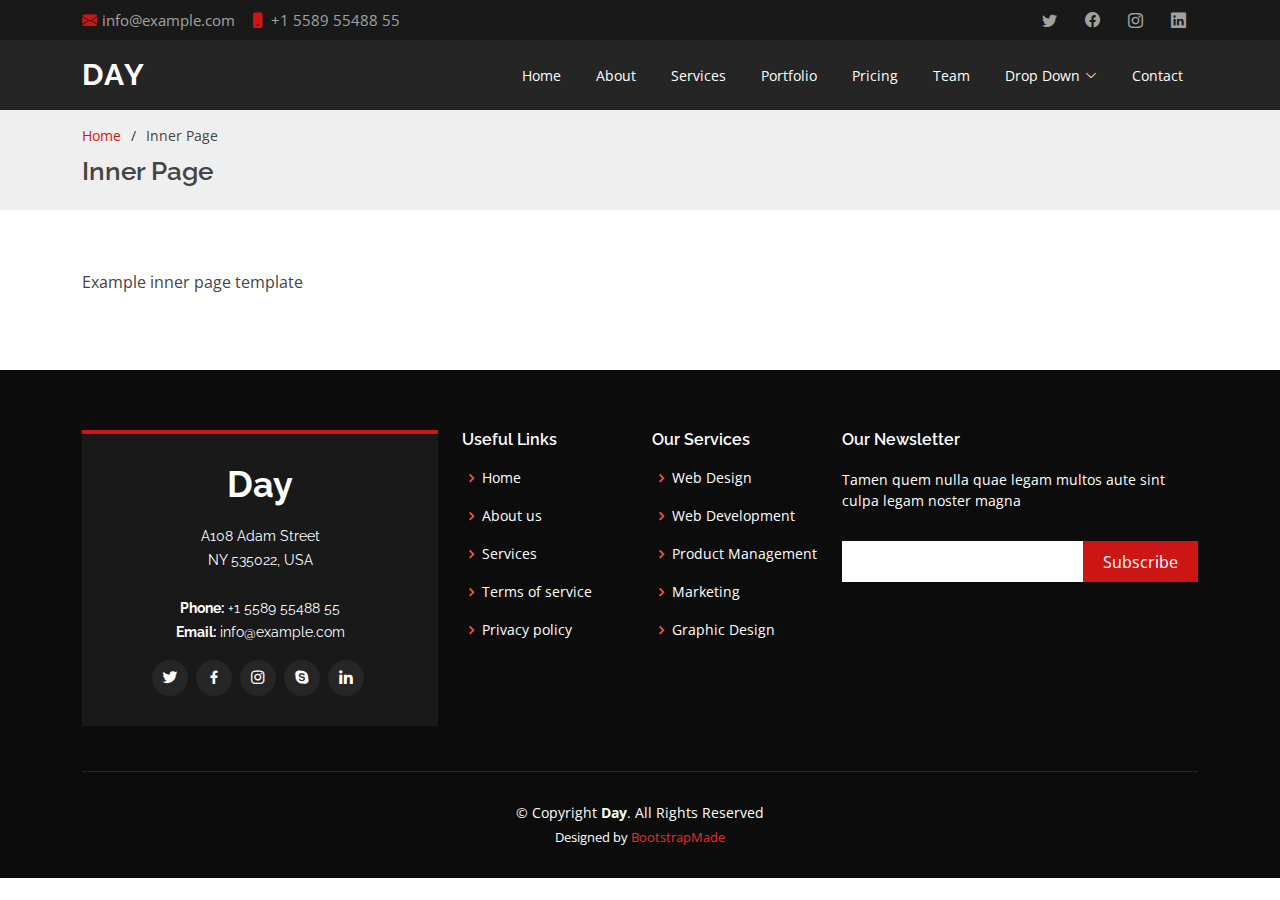
==== inner-page.html @ 60b9bbff "update 1.0" ====
<!DOCTYPE html>
<html lang="en">

<head>
  <meta charset="utf-8">
  <meta content="width=device-width, initial-scale=1.0" name="viewport">

  <title>Inner Page - Day Bootstrap Template</title>
  <meta content="" name="description">
  <meta content="" name="keywords">

  <!-- Favicons -->
  <link href="assets/img/favicon.png" rel="icon">
  <link href="assets/img/apple-touch-icon.png" rel="apple-touch-icon">

  <!-- Google Fonts -->
  <link href="https://fonts.googleapis.com/css?family=Open+Sans:300,300i,400,400i,600,600i,700,700i|Raleway:300,300i,400,400i,500,500i,600,600i,700,700i|Poppins:300,300i,400,400i,500,500i,600,600i,700,700i" rel="stylesheet">

  <!-- Vendor CSS Files -->
  <link href="assets/vendor/aos/aos.css" rel="stylesheet">
  <link href="assets/vendor/bootstrap/css/bootstrap.min.css" rel="stylesheet">
  <link href="assets/vendor/bootstrap-icons/bootstrap-icons.css" rel="stylesheet">
  <link href="assets/vendor/boxicons/css/boxicons.min.css" rel="stylesheet">
  <link href="assets/vendor/glightbox/css/glightbox.min.css" rel="stylesheet">
  <link href="assets/vendor/swiper/swiper-bundle.min.css" rel="stylesheet">

  <!-- Template Main CSS File -->
  <link href="assets/css/style.css" rel="stylesheet">

  <!-- =======================================================
  * Template Name: Day - v4.5.0
  * Template URL: https://bootstrapmade.com/day-multipurpose-html-template-for-free/
  * Author: BootstrapMade.com
  * License: https://bootstrapmade.com/license/
  ======================================================== -->
</head>

<body>

  <!-- ======= Top Bar ======= -->
  <section id="topbar" class="d-flex align-items-center">
    <div class="container d-flex justify-content-center justify-content-md-between">
      <div class="contact-info d-flex align-items-center">
        <i class="bi bi-envelope-fill"></i><a href="mailto:contact@example.com">info@example.com</a>
        <i class="bi bi-phone-fill phone-icon"></i> +1 5589 55488 55
      </div>
      <div class="social-links d-none d-md-block">
        <a href="#" class="twitter"><i class="bi bi-twitter"></i></a>
        <a href="#" class="facebook"><i class="bi bi-facebook"></i></a>
        <a href="#" class="instagram"><i class="bi bi-instagram"></i></a>
        <a href="#" class="linkedin"><i class="bi bi-linkedin"></i></i></a>
      </div>
    </div>
  </section>

  <!-- ======= Header ======= -->
  <header id="header" class="d-flex align-items-center">
    <div class="container d-flex align-items-center justify-content-between">

      <h1 class="logo"><a href="index.html">Day</a></h1>
      <!-- Uncomment below if you prefer to use an image logo -->
      <!-- <a href="index.html" class="logo"><img src="assets/img/logo.png" alt="" class="img-fluid"></a>-->

      <nav id="navbar" class="navbar">
        <ul>
          <li><a class="nav-link scrollto " href="#hero">Home</a></li>
          <li><a class="nav-link scrollto" href="#about">About</a></li>
          <li><a class="nav-link scrollto" href="#services">Services</a></li>
          <li><a class="nav-link scrollto " href="#portfolio">Portfolio</a></li>
          <li><a class="nav-link scrollto" href="#pricing">Pricing</a></li>
          <li><a class="nav-link scrollto" href="#team">Team</a></li>
          <li class="dropdown"><a href="#"><span>Drop Down</span> <i class="bi bi-chevron-down"></i></a>
            <ul>
              <li><a href="#">Drop Down 1</a></li>
              <li class="dropdown"><a href="#"><span>Deep Drop Down</span> <i class="bi bi-chevron-right"></i></a>
                <ul>
                  <li><a href="#">Deep Drop Down 1</a></li>
                  <li><a href="#">Deep Drop Down 2</a></li>
                  <li><a href="#">Deep Drop Down 3</a></li>
                  <li><a href="#">Deep Drop Down 4</a></li>
                  <li><a href="#">Deep Drop Down 5</a></li>
                </ul>
              </li>
              <li><a href="#">Drop Down 2</a></li>
              <li><a href="#">Drop Down 3</a></li>
              <li><a href="#">Drop Down 4</a></li>
            </ul>
          </li>
          <li><a class="nav-link scrollto" href="#contact">Contact</a></li>
        </ul>
        <i class="bi bi-list mobile-nav-toggle"></i>
      </nav><!-- .navbar -->

    </div>
  </header><!-- End Header -->

  <main id="main">

    <!-- ======= Breadcrumbs ======= -->
    <section id="breadcrumbs" class="breadcrumbs">
      <div class="container">

        <ol>
          <li><a href="index.html">Home</a></li>
          <li>Inner Page</li>
        </ol>
        <h2>Inner Page</h2>

      </div>
    </section><!-- End Breadcrumbs -->

    <section class="inner-page">
      <div class="container">
        <p>
          Example inner page template
        </p>
      </div>
    </section>

  </main><!-- End #main -->

  <!-- ======= Footer ======= -->
  <footer id="footer">
    <div class="footer-top">
      <div class="container">
        <div class="row">

          <div class="col-lg-4 col-md-6">
            <div class="footer-info">
              <h3>Day</h3>
              <p>
                A108 Adam Street <br>
                NY 535022, USA<br><br>
                <strong>Phone:</strong> +1 5589 55488 55<br>
                <strong>Email:</strong> info@example.com<br>
              </p>
              <div class="social-links mt-3">
                <a href="#" class="twitter"><i class="bx bxl-twitter"></i></a>
                <a href="#" class="facebook"><i class="bx bxl-facebook"></i></a>
                <a href="#" class="instagram"><i class="bx bxl-instagram"></i></a>
                <a href="#" class="google-plus"><i class="bx bxl-skype"></i></a>
                <a href="#" class="linkedin"><i class="bx bxl-linkedin"></i></a>
              </div>
            </div>
          </div>

          <div class="col-lg-2 col-md-6 footer-links">
            <h4>Useful Links</h4>
            <ul>
              <li><i class="bx bx-chevron-right"></i> <a href="#">Home</a></li>
              <li><i class="bx bx-chevron-right"></i> <a href="#">About us</a></li>
              <li><i class="bx bx-chevron-right"></i> <a href="#">Services</a></li>
              <li><i class="bx bx-chevron-right"></i> <a href="#">Terms of service</a></li>
              <li><i class="bx bx-chevron-right"></i> <a href="#">Privacy policy</a></li>
            </ul>
          </div>

          <div class="col-lg-2 col-md-6 footer-links">
            <h4>Our Services</h4>
            <ul>
              <li><i class="bx bx-chevron-right"></i> <a href="#">Web Design</a></li>
              <li><i class="bx bx-chevron-right"></i> <a href="#">Web Development</a></li>
              <li><i class="bx bx-chevron-right"></i> <a href="#">Product Management</a></li>
              <li><i class="bx bx-chevron-right"></i> <a href="#">Marketing</a></li>
              <li><i class="bx bx-chevron-right"></i> <a href="#">Graphic Design</a></li>
            </ul>
          </div>

          <div class="col-lg-4 col-md-6 footer-newsletter">
            <h4>Our Newsletter</h4>
            <p>Tamen quem nulla quae legam multos aute sint culpa legam noster magna</p>
            <form action="" method="post">
              <input type="email" name="email"><input type="submit" value="Subscribe">
            </form>

          </div>

        </div>
      </div>
    </div>

    <div class="container">
      <div class="copyright">
        &copy; Copyright <strong><span>Day</span></strong>. All Rights Reserved
      </div>
      <div class="credits">
        <!-- All the links in the footer should remain intact. -->
        <!-- You can delete the links only if you purchased the pro version. -->
        <!-- Licensing information: https://bootstrapmade.com/license/ -->
        <!-- Purchase the pro version with working PHP/AJAX contact form: https://bootstrapmade.com/day-multipurpose-html-template-for-free/ -->
        Designed by <a href="https://bootstrapmade.com/">BootstrapMade</a>
      </div>
    </div>
  </footer><!-- End Footer -->

  <a href="#" class="back-to-top d-flex align-items-center justify-content-center"><i class="bi bi-arrow-up-short"></i></a>
  <div id="preloader"></div>

  <!-- Vendor JS Files -->
  <script src="assets/vendor/aos/aos.js"></script>
  <script src="assets/vendor/bootstrap/js/bootstrap.bundle.min.js"></script>
  <script src="assets/vendor/glightbox/js/glightbox.min.js"></script>
  <script src="assets/vendor/isotope-layout/isotope.pkgd.min.js"></script>
  <script src="assets/vendor/php-email-form/validate.js"></script>
  <script src="assets/vendor/swiper/swiper-bundle.min.js"></script>

  <!-- Template Main JS File -->
  <script src="assets/js/main.js"></script>

</body>

</html>
---- assets/css/style.css ----
/**
* Template Name: Day - v4.5.0
* Template URL: https://bootstrapmade.com/day-multipurpose-html-template-for-free/
* Author: BootstrapMade.com
* License: https://bootstrapmade.com/license/
*/

/*--------------------------------------------------------------
# General
--------------------------------------------------------------*/
body {
  font-family: "Open Sans", sans-serif;
  color: #444444;
}

a {
  color: #cc1616;
  text-decoration: none;
}

a:hover {
  color: #e82d2d;
  text-decoration: none;
}

h1, h2, h3, h4, h5, h6 {
  font-family: "Raleway", sans-serif;
}

/*--------------------------------------------------------------
# Back to top button
--------------------------------------------------------------*/
.back-to-top {
  position: fixed;
  visibility: hidden;
  opacity: 0;
  right: 15px;
  bottom: 15px;
  z-index: 996;
  background: #cc1616;
  width: 40px;
  height: 40px;
  transition: all 0.4s;
}
.back-to-top i {
  font-size: 28px;
  color: #fff;
  line-height: 0;
}
.back-to-top:hover {
  background: #e72323;
  color: #fff;
}
.back-to-top.active {
  visibility: visible;
  opacity: 1;
}

/*--------------------------------------------------------------
# Preloader
--------------------------------------------------------------*/
#preloader {
  position: fixed;
  top: 0;
  left: 0;
  right: 0;
  bottom: 0;
  z-index: 9999;
  overflow: hidden;
  background: #fff;
}

#preloader:before {
  content: "";
  position: fixed;
  top: calc(50% - 30px);
  left: calc(50% - 30px);
  border: 6px solid #cc1616;
  border-top-color: #efefef;
  border-radius: 50%;
  width: 60px;
  height: 60px;
  -webkit-animation: animate-preloader 1s linear infinite;
  animation: animate-preloader 1s linear infinite;
}

@-webkit-keyframes animate-preloader {
  0% {
    transform: rotate(0deg);
  }
  100% {
    transform: rotate(360deg);
  }
}

@keyframes animate-preloader {
  0% {
    transform: rotate(0deg);
  }
  100% {
    transform: rotate(360deg);
  }
}
/*--------------------------------------------------------------
# Disable aos animation delay on mobile devices
--------------------------------------------------------------*/
@media screen and (max-width: 768px) {
  [data-aos-delay] {
    transition-delay: 0 !important;
  }
}
/*--------------------------------------------------------------
# Top Bar
--------------------------------------------------------------*/
#topbar {
  background: #191919;
  font-size: 15px;
  height: 40px;
  padding: 0;
  color: rgba(255, 255, 255, 0.6);
}
#topbar .contact-info a {
  line-height: 0;
  color: rgba(255, 255, 255, 0.6);
  transition: 0.3s;
}
#topbar .contact-info a:hover {
  color: #fff;
}
#topbar .contact-info i {
  color: #cc1616;
  line-height: 0;
  margin-right: 5px;
}
#topbar .contact-info .phone-icon {
  margin-left: 15px;
}
#topbar .social-links a {
  color: rgba(255, 255, 255, 0.6);
  padding: 4px 12px;
  display: inline-block;
  line-height: 1px;
  transition: 0.3s;
}
#topbar .social-links a:hover {
  color: #fff;
}

/*--------------------------------------------------------------
# Header
--------------------------------------------------------------*/
#header {
  background: rgba(25, 25, 25, 0.95);
  transition: all 0.5s;
  z-index: 997;
  height: 70px;
}
#header.fixed-top {
  background: #191919;
}
#header .logo {
  font-size: 30px;
  margin: 0;
  padding: 0;
  line-height: 1;
  font-weight: 700;
  letter-spacing: 2px;
  text-transform: uppercase;
}
#header .logo a {
  color: #fff;
}
#header .logo img {
  max-height: 40px;
}

.scrolled-offset {
  margin-top: 70px;
}

/*--------------------------------------------------------------
# Navigation Menu
--------------------------------------------------------------*/
/**
* Desktop Navigation 
*/
.navbar {
  padding: 0;
}
.navbar ul {
  margin: 0;
  padding: 0;
  display: flex;
  list-style: none;
  align-items: center;
}
.navbar li {
  position: relative;
}
.navbar > ul > li {
  margin-left: 5px;
}
.navbar a, .navbar a:focus {
  display: flex;
  align-items: center;
  justify-content: space-between;
  padding: 25px 15px 24px 15px;
  font-size: 14px;
  color: #fff;
  white-space: nowrap;
  transition: 0.3s;
}
.navbar a i, .navbar a:focus i {
  font-size: 12px;
  line-height: 0;
  margin-left: 5px;
}
.navbar a:hover, .navbar .active, .navbar .active:focus, .navbar li:hover > a {
  background: #cc1616;
}
.navbar .dropdown ul {
  display: block;
  position: absolute;
  left: 0;
  top: calc(100% + 30px);
  margin: 0;
  padding: 10px 0;
  z-index: 99;
  opacity: 0;
  visibility: hidden;
  background: #fff;
  box-shadow: 0px 0px 30px rgba(127, 137, 161, 0.25);
  transition: 0.3s;
}
.navbar .dropdown ul li {
  min-width: 200px;
}
.navbar .dropdown ul a {
  padding: 10px 20px;
  color: #191919;
}
.navbar .dropdown ul a i {
  font-size: 12px;
}
.navbar .dropdown ul a:hover, .navbar .dropdown ul .active:hover, .navbar .dropdown ul li:hover > a {
  color: #fff;
}
.navbar .dropdown:hover > ul {
  opacity: 1;
  top: 100%;
  visibility: visible;
}
.navbar .dropdown .dropdown ul {
  top: 0;
  left: calc(100% - 30px);
  visibility: hidden;
}
.navbar .dropdown .dropdown:hover > ul {
  opacity: 1;
  top: 0;
  left: 100%;
  visibility: visible;
}
@media (max-width: 1366px) {
  .navbar .dropdown .dropdown ul {
    left: -90%;
  }
  .navbar .dropdown .dropdown:hover > ul {
    left: -100%;
  }
}

/**
* Mobile Navigation 
*/
.mobile-nav-toggle {
  color: #fff;
  font-size: 28px;
  cursor: pointer;
  display: none;
  line-height: 0;
  transition: 0.5s;
}
.mobile-nav-toggle.bi-x {
  color: #cc1616;
}

@media (max-width: 991px) {
  .mobile-nav-toggle {
    display: block;
  }

  .navbar ul {
    display: none;
  }
}
.navbar-mobile {
  position: fixed;
  overflow: hidden;
  top: 0;
  right: 0;
  left: 0;
  bottom: 0;
  background: rgba(0, 0, 0, 0.9);
  transition: 0.3s;
  z-index: 999;
}
.navbar-mobile .mobile-nav-toggle {
  position: absolute;
  top: 15px;
  right: 15px;
}
.navbar-mobile ul {
  display: block;
  position: absolute;
  top: 55px;
  right: 15px;
  bottom: 15px;
  left: 15px;
  padding: 10px 0;
  background-color: #fff;
  overflow-y: auto;
  transition: 0.3s;
}
.navbar-mobile a, .navbar-mobile a:focus {
  padding: 10px 20px;
  font-size: 15px;
  color: #191919;
}
.navbar-mobile a:hover, .navbar-mobile .active, .navbar-mobile li:hover > a {
  color: #cc1616;
  background: none;
}
.navbar-mobile .getstarted, .navbar-mobile .getstarted:focus {
  margin: 15px;
}
.navbar-mobile .dropdown ul {
  position: static;
  display: none;
  margin: 10px 20px;
  padding: 10px 0;
  z-index: 99;
  opacity: 1;
  visibility: visible;
  background: #fff;
  box-shadow: 0px 0px 30px rgba(127, 137, 161, 0.25);
}
.navbar-mobile .dropdown ul li {
  min-width: 200px;
}
.navbar-mobile .dropdown ul a {
  padding: 10px 20px;
}
.navbar-mobile .dropdown ul a i {
  font-size: 12px;
}
.navbar-mobile .dropdown ul a:hover, .navbar-mobile .dropdown ul .active:hover, .navbar-mobile .dropdown ul li:hover > a {
  color: #cc1616;
}
.navbar-mobile .dropdown > .dropdown-active {
  display: block;
}

/*--------------------------------------------------------------
# Hero Section
--------------------------------------------------------------*/
#hero {
  width: 100%;
  height: calc(100vh - 110px);
  background: url("../img/hero-bg.jpg") top center;
  background-size: cover;
  position: relative;
}
#hero:before {
  content: "";
  background: rgba(0, 0, 0, 0.5);
  position: absolute;
  bottom: 0;
  top: 0;
  left: 0;
  right: 0;
}
#hero h1 {
  margin: 0 0 10px 0;
  font-size: 48px;
  font-weight: 700;
  line-height: 56px;
  text-transform: uppercase;
  color: #fff;
}
#hero h2 {
  color: #eee;
  margin-bottom: 30px;
  font-size: 24px;
}
#hero .btn-get-started {
  font-family: "Raleway", sans-serif;
  text-transform: uppercase;
  font-weight: 500;
  font-size: 14px;
  letter-spacing: 0.5px;
  display: inline-block;
  padding: 10px 28px;
  transition: 0.5s;
  border: 2px solid #fff;
  color: #fff;
}
#hero .btn-get-started:hover {
  background: #cc1616;
  border-color: #cc1616;
}
@media (min-width: 1024px) {
  #hero {
    background-attachment: fixed;
  }
}
@media (max-width: 768px) {
  #hero {
    text-align: center;
  }
  #hero .container {
    padding-top: 40px;
  }
  #hero h1 {
    font-size: 28px;
    line-height: 36px;
  }
  #hero h2 {
    font-size: 18px;
    line-height: 24px;
    margin-bottom: 30px;
  }
}

/*--------------------------------------------------------------
# Sections General
--------------------------------------------------------------*/
section {
  padding: 60px 0;
  overflow: hidden;
}

.section-title {
  text-align: center;
  padding: 30px 0;
  position: relative;
}
.section-title h2 {
  font-size: 32px;
  font-weight: 700;
  text-transform: uppercase;
  margin-bottom: 20px;
  padding-bottom: 0;
  color: #191919;
  position: relative;
  z-index: 2;
}
.section-title span {
  position: absolute;
  top: 30px;
  color: #f4f4f4;
  left: 0;
  right: 0;
  z-index: 1;
  font-weight: 700;
  font-size: 52px;
  text-transform: uppercase;
  line-height: 0;
}
.section-title p {
  margin-bottom: 0;
  position: relative;
  z-index: 2;
}
@media (max-width: 575px) {
  .section-title h2 {
    font-size: 28px;
    margin-bottom: 15px;
  }
  .section-title span {
    font-size: 38px;
  }
}

/*--------------------------------------------------------------
# About
--------------------------------------------------------------*/
.about .content h3 {
  font-weight: 600;
  font-size: 26px;
}
.about .content ul {
  list-style: none;
  padding: 0;
}
.about .content ul li {
  padding-bottom: 10px;
}
.about .content ul i {
  font-size: 20px;
  padding-right: 4px;
  color: #cc1616;
}
.about .content p:last-child {
  margin-bottom: 0;
}

/*--------------------------------------------------------------
# Why Us
--------------------------------------------------------------*/
.why-us {
  padding-top: 10px;
}
.why-us .box {
  padding: 50px 30px;
  box-shadow: 0px 2px 15px rgba(0, 0, 0, 0.1);
  transition: all ease-in-out 0.3s;
}
.why-us .box span {
  display: block;
  font-size: 28px;
  font-weight: 700;
  color: #ed5b5b;
}
.why-us .box h4 {
  font-size: 24px;
  font-weight: 600;
  padding: 0;
  margin: 20px 0;
  color: #191919;
}
.why-us .box p {
  color: #aaaaaa;
  font-size: 15px;
  margin: 0;
  padding: 0;
}
.why-us .box:hover {
  background: #cc1616;
  padding: 30px 30px 70px 30px;
  box-shadow: 10px 15px 30px rgba(0, 0, 0, 0.18);
}
.why-us .box:hover span, .why-us .box:hover h4, .why-us .box:hover p {
  color: #fff;
}

/*--------------------------------------------------------------
# Clients
--------------------------------------------------------------*/
.clients {
  background: #f2f2f2;
  padding: 15px 0;
  text-align: center;
}
.clients img {
  width: 50%;
  filter: grayscale(100);
  transition: all 0.4s ease-in-out;
  display: inline-block;
  padding: 15px 0;
}
.clients img:hover {
  filter: none;
  transform: scale(1.2);
}
@media (max-width: 768px) {
  .clients img {
    width: 40%;
  }
}

/*--------------------------------------------------------------
# Services
--------------------------------------------------------------*/
.services .icon-box {
  text-align: center;
  padding: 80px 20px;
  transition: all ease-in-out 0.3s;
  box-shadow: 0px 2px 15px rgba(0, 0, 0, 0.1);
}
.services .icon-box .icon {
  margin: 0 auto;
  width: 64px;
  height: 64px;
  background: #cc1616;
  transition: all 0.3s ease-out 0s;
  display: flex;
  align-items: center;
  justify-content: center;
  margin-bottom: 20px;
  transform-style: preserve-3d;
}
.services .icon-box .icon i {
  color: #fff;
  font-size: 28px;
}
.services .icon-box .icon::before {
  position: absolute;
  content: "";
  left: -8px;
  top: -8px;
  height: 100%;
  width: 100%;
  background: #fce5e5;
  transition: all 0.3s ease-out 0s;
  transform: translateZ(-1px);
}
.services .icon-box h4 {
  font-weight: 700;
  margin-bottom: 15px;
  font-size: 24px;
}
.services .icon-box h4 a {
  color: #191919;
}
.services .icon-box p {
  line-height: 24px;
  font-size: 14px;
  margin-bottom: 0;
}
.services .icon-box:hover {
  background: #cc1616;
  border-color: #cc1616;
  padding: 70px 20px 90px 20px;
}
.services .icon-box:hover .icon {
  background: #fff;
}
.services .icon-box:hover .icon i {
  color: #cc1616;
}
.services .icon-box:hover .icon::before {
  background: #e82d2d;
}
.services .icon-box:hover h4 a, .services .icon-box:hover p {
  color: #fff;
}

/*--------------------------------------------------------------
# Cta
--------------------------------------------------------------*/
.cta {
  background: linear-gradient(rgba(2, 2, 2, 0.5), rgba(0, 0, 0, 0.5)), url("../img/cta-bg.jpg") fixed center center;
  background-size: cover;
  padding: 120px 0;
}
.cta h3 {
  color: #fff;
  font-size: 28px;
  font-weight: 700;
}
.cta p {
  color: #fff;
}
.cta .cta-btn {
  font-family: "Raleway", sans-serif;
  text-transform: uppercase;
  font-weight: 500;
  font-size: 14px;
  letter-spacing: 1px;
  display: inline-block;
  padding: 10px 28px;
  transition: 0.5s;
  margin-top: 10px;
  border: 2px solid #fff;
  color: #fff;
}
.cta .cta-btn:hover {
  background: #cc1616;
  border: 2px solid #cc1616;
}

/*--------------------------------------------------------------
# Portfolio
--------------------------------------------------------------*/
.portfolio #portfolio-flters {
  padding: 0;
  margin: 0 auto 25px auto;
  list-style: none;
  text-align: center;
  border-radius: 50px;
}
.portfolio #portfolio-flters li {
  cursor: pointer;
  display: inline-block;
  padding: 10px 15px;
  font-size: 15px;
  font-weight: 500;
  line-height: 1;
  text-transform: uppercase;
  color: #444444;
  margin-bottom: 5px;
  transition: all 0.3s ease-in-out;
  font-family: "Poppins", sans-serif;
}
.portfolio #portfolio-flters li:hover, .portfolio #portfolio-flters li.filter-active {
  color: #e82d2d;
}
.portfolio #portfolio-flters li:last-child {
  margin-right: 0;
}
.portfolio .portfolio-item {
  margin-bottom: 30px;
}
.portfolio .portfolio-item .portfolio-info {
  opacity: 0;
  position: absolute;
  left: 30px;
  right: 30px;
  bottom: 0;
  z-index: 3;
  transition: all ease-in-out 0.3s;
  background: rgba(255, 255, 255, 0.9);
  padding: 15px;
}
.portfolio .portfolio-item .portfolio-info h4 {
  font-size: 18px;
  color: #fff;
  font-weight: 600;
  color: #191919;
}
.portfolio .portfolio-item .portfolio-info p {
  color: #4c4c4c;
  font-size: 14px;
  margin-bottom: 0;
}
.portfolio .portfolio-item .portfolio-info .preview-link, .portfolio .portfolio-item .portfolio-info .details-link {
  position: absolute;
  right: 40px;
  font-size: 24px;
  top: calc(50% - 18px);
  color: #333333;
}
.portfolio .portfolio-item .portfolio-info .preview-link:hover, .portfolio .portfolio-item .portfolio-info .details-link:hover {
  color: #cc1616;
}
.portfolio .portfolio-item .portfolio-info .details-link {
  right: 10px;
}
.portfolio .portfolio-item .portfolio-links {
  opacity: 0;
  left: 0;
  right: 0;
  text-align: center;
  z-index: 3;
  position: absolute;
  transition: all ease-in-out 0.3s;
}
.portfolio .portfolio-item .portfolio-links a {
  color: #fff;
  margin: 0 2px;
  font-size: 28px;
  display: inline-block;
  transition: 0.3s;
}
.portfolio .portfolio-item .portfolio-links a:hover {
  color: #e82d2d;
}
.portfolio .portfolio-item:hover .portfolio-info {
  opacity: 1;
  bottom: 20px;
}

/*--------------------------------------------------------------
# Portfolio Details
--------------------------------------------------------------*/
.portfolio-details {
  padding-top: 40px;
}
.portfolio-details .portfolio-details-slider img {
  width: 100%;
}
.portfolio-details .portfolio-details-slider .swiper-pagination {
  margin-top: 20px;
  position: relative;
}
.portfolio-details .portfolio-details-slider .swiper-pagination .swiper-pagination-bullet {
  width: 12px;
  height: 12px;
  background-color: #fff;
  opacity: 1;
  border: 1px solid #cc1616;
}
.portfolio-details .portfolio-details-slider .swiper-pagination .swiper-pagination-bullet-active {
  background-color: #cc1616;
}
.portfolio-details .portfolio-info {
  padding: 30px;
  box-shadow: 0px 0 30px rgba(25, 25, 25, 0.08);
}
.portfolio-details .portfolio-info h3 {
  font-size: 22px;
  font-weight: 700;
  margin-bottom: 20px;
  padding-bottom: 20px;
  border-bottom: 1px solid #eee;
}
.portfolio-details .portfolio-info ul {
  list-style: none;
  padding: 0;
  font-size: 15px;
}
.portfolio-details .portfolio-info ul li + li {
  margin-top: 10px;
}
.portfolio-details .portfolio-description {
  padding-top: 30px;
}
.portfolio-details .portfolio-description h2 {
  font-size: 26px;
  font-weight: 700;
  margin-bottom: 20px;
}
.portfolio-details .portfolio-description p {
  padding: 0;
}

/*--------------------------------------------------------------
# Pricing
--------------------------------------------------------------*/
.pricing .box {
  padding: 20px;
  background: #f9f9f9;
  text-align: center;
  border-radius: 8px;
  position: relative;
  overflow: hidden;
}
.pricing .box h3 {
  font-weight: 400;
  padding: 15px;
  font-size: 18px;
  text-transform: uppercase;
  font-weight: 600;
  color: #191919;
}
.pricing .box h4 {
  font-size: 42px;
  color: #cc1616;
  font-weight: 500;
  font-family: "Open Sans", sans-serif;
  margin-bottom: 20px;
}
.pricing .box h4 sup {
  font-size: 20px;
  top: -15px;
  left: -3px;
}
.pricing .box h4 span {
  color: #bababa;
  font-size: 16px;
  font-weight: 300;
}
.pricing .box ul {
  padding: 0;
  list-style: none;
  color: #191919;
  text-align: center;
  line-height: 20px;
  font-size: 14px;
}
.pricing .box ul li {
  padding-bottom: 16px;
}
.pricing .box ul i {
  color: #cc1616;
  font-size: 18px;
  padding-right: 4px;
}
.pricing .box ul .na {
  color: #ccc;
  text-decoration: line-through;
}
.pricing .box .btn-wrap {
  padding: 15px;
  text-align: center;
}
.pricing .box .btn-buy {
  background: #cc1616;
  display: inline-block;
  padding: 10px 40px;
  color: #fff;
  transition: none;
  font-size: 14px;
  font-weight: 400;
  font-family: "Raleway", sans-serif;
  font-weight: 600;
  transition: 0.3s;
}
.pricing .box .btn-buy:hover {
  background: #e82d2d;
}
.pricing .featured {
  background: #cc1616;
  box-shadow: none;
  color: #fff;
}
.pricing .featured h3, .pricing .featured h4, .pricing .featured ul, .pricing .featured ul li, .pricing .featured ul .na {
  color: #fff;
}
.pricing .featured h4 span {
  color: rgba(255, 255, 255, 0.58);
}
.pricing .featured .btn-wrap {
  padding: 15px;
  text-align: center;
}
.pricing .featured .btn-buy {
  background: rgba(255, 255, 255, 0.2);
}
.pricing .featured .btn-buy:hover {
  background: #fff;
  color: #cc1616;
}

/*--------------------------------------------------------------
# Team
--------------------------------------------------------------*/
.team .member {
  text-align: center;
  margin-bottom: 20px;
  box-shadow: 0px 0px 12px 0px rgba(0, 0, 0, 0.1);
  padding: 30px 20px;
  background: #fff;
}
.team .member img {
  max-width: 60%;
  border-radius: 50%;
  margin: 0 0 30px 0;
}
.team .member h4 {
  font-weight: 700;
  margin-bottom: 2px;
  font-size: 18px;
}
.team .member span {
  font-style: italic;
  display: block;
  font-size: 13px;
}
.team .member p {
  padding-top: 10px;
  font-size: 14px;
  font-style: italic;
  color: #aaaaaa;
}
.team .member .social {
  margin-top: 15px;
}
.team .member .social a {
  color: #919191;
  transition: 0.3s;
}
.team .member .social a:hover {
  color: #cc1616;
}
.team .member .social i {
  font-size: 18px;
  margin: 0 2px;
}

/*--------------------------------------------------------------
# Contact
--------------------------------------------------------------*/
.contact .info-box {
  color: #444444;
  text-align: center;
  box-shadow: 0 0 30px rgba(214, 215, 216, 0.6);
  padding: 20px 0 30px 0;
}
.contact .info-box i {
  font-size: 32px;
  color: #cc1616;
  border-radius: 50%;
  padding: 8px;
  border: 2px dotted #f5a0a0;
}
.contact .info-box h3 {
  font-size: 20px;
  color: #777777;
  font-weight: 700;
  margin: 10px 0;
}
.contact .info-box p {
  padding: 0;
  line-height: 24px;
  font-size: 14px;
  margin-bottom: 0;
}
.contact .php-email-form {
  box-shadow: 0 0 30px rgba(214, 215, 216, 0.6);
  padding: 30px;
}
.contact .php-email-form .error-message {
  display: none;
  color: #fff;
  background: #ed3c0d;
  text-align: left;
  padding: 15px;
  font-weight: 600;
}
.contact .php-email-form .error-message br + br {
  margin-top: 25px;
}
.contact .php-email-form .sent-message {
  display: none;
  color: #fff;
  background: #18d26e;
  text-align: center;
  padding: 15px;
  font-weight: 600;
}
.contact .php-email-form .loading {
  display: none;
  background: #fff;
  text-align: center;
  padding: 15px;
}
.contact .php-email-form .loading:before {
  content: "";
  display: inline-block;
  border-radius: 50%;
  width: 24px;
  height: 24px;
  margin: 0 10px -6px 0;
  border: 3px solid #18d26e;
  border-top-color: #eee;
  -webkit-animation: animate-loading 1s linear infinite;
  animation: animate-loading 1s linear infinite;
}
.contact .php-email-form input, .contact .php-email-form textarea {
  border-radius: 0;
  box-shadow: none;
  font-size: 14px;
}
.contact .php-email-form input::focus, .contact .php-email-form textarea::focus {
  background-color: #cc1616;
}
.contact .php-email-form input {
  padding: 10px 15px;
}
.contact .php-email-form textarea {
  padding: 12px 15px;
}
.contact .php-email-form button[type=submit] {
  background: #cc1616;
  border: 0;
  padding: 10px 24px;
  color: #fff;
  transition: 0.4s;
}
.contact .php-email-form button[type=submit]:hover {
  background: #e82d2d;
}
@-webkit-keyframes animate-loading {
  0% {
    transform: rotate(0deg);
  }
  100% {
    transform: rotate(360deg);
  }
}
@keyframes animate-loading {
  0% {
    transform: rotate(0deg);
  }
  100% {
    transform: rotate(360deg);
  }
}

/*--------------------------------------------------------------
# Breadcrumbs
--------------------------------------------------------------*/
.breadcrumbs {
  padding: 15px 0;
  background: #efefef;
}
.breadcrumbs h2 {
  font-size: 26px;
  font-weight: 600;
}
.breadcrumbs ol {
  display: flex;
  flex-wrap: wrap;
  list-style: none;
  padding: 0 0 10px 0;
  margin: 0;
  font-size: 14px;
}
.breadcrumbs ol li + li {
  padding-left: 10px;
}
.breadcrumbs ol li + li::before {
  display: inline-block;
  padding-right: 10px;
  color: #333333;
  content: "/";
}

/*--------------------------------------------------------------
# Footer
--------------------------------------------------------------*/
#footer {
  background: #0c0c0c;
  padding: 0 0 30px 0;
  color: #fff;
  font-size: 14px;
}
#footer .footer-top {
  padding: 60px 0 30px 0;
}
#footer .footer-top .footer-info {
  margin-bottom: 15px;
  background: #191919;
  color: #fff;
  border-top: 4px solid #cc1616;
  text-align: center;
  padding: 30px 20px;
}
#footer .footer-top .footer-info h3 {
  font-size: 36px;
  margin: 0 0 20px 0;
  padding: 2px 0 2px 0;
  line-height: 1;
  font-weight: 700;
}
#footer .footer-top .footer-info p {
  font-size: 14px;
  line-height: 24px;
  margin-bottom: 0;
  font-family: "Raleway", sans-serif;
}
#footer .footer-top .social-links a {
  font-size: 18px;
  display: inline-block;
  background: #262626;
  color: #fff;
  line-height: 1;
  padding: 8px 0;
  margin-right: 4px;
  border-radius: 50%;
  text-align: center;
  width: 36px;
  height: 36px;
  transition: 0.3s;
}
#footer .footer-top .social-links a:hover {
  background: #cc1616;
  color: #fff;
  text-decoration: none;
}
#footer .footer-top h4 {
  font-size: 16px;
  font-weight: 600;
  color: #fff;
  position: relative;
  padding-bottom: 12px;
}
#footer .footer-top .footer-links {
  margin-bottom: 30px;
}
#footer .footer-top .footer-links ul {
  list-style: none;
  padding: 0;
  margin: 0;
}
#footer .footer-top .footer-links ul i {
  padding-right: 2px;
  color: #ed5b5b;
  font-size: 18px;
  line-height: 1;
}
#footer .footer-top .footer-links ul li {
  padding: 10px 0;
  display: flex;
  align-items: center;
}
#footer .footer-top .footer-links ul li:first-child {
  padding-top: 0;
}
#footer .footer-top .footer-links ul a {
  color: #fff;
  transition: 0.3s;
  display: inline-block;
  line-height: 1;
}
#footer .footer-top .footer-links ul a:hover {
  color: #eb4444;
}
#footer .footer-top .footer-newsletter form {
  margin-top: 30px;
  background: #fff;
  padding: 6px 10px;
  position: relative;
  border-radius: 4;
}
#footer .footer-top .footer-newsletter form input[type=email] {
  border: 0;
  padding: 4px;
  width: calc(100% - 110px);
}
#footer .footer-top .footer-newsletter form input[type=submit] {
  position: absolute;
  top: 0;
  right: 0;
  bottom: 0;
  border: 0;
  background: none;
  font-size: 16px;
  padding: 0 20px;
  background: #cc1616;
  color: #fff;
  transition: 0.3s;
  border-radius: 4;
}
#footer .footer-top .footer-newsletter form input[type=submit]:hover {
  background: #e82d2d;
}
#footer .copyright {
  border-top: 1px solid #262626;
  text-align: center;
  padding-top: 30px;
}
#footer .credits {
  padding-top: 5px;
  text-align: center;
  font-size: 13px;
  color: #fff;
}
#footer .credits a {
  color: #e82d2d;
}
@media (max-width: 575px) {
  #footer .footer-top .footer-info {
    margin: -20px 0 30px 0;
  }
}
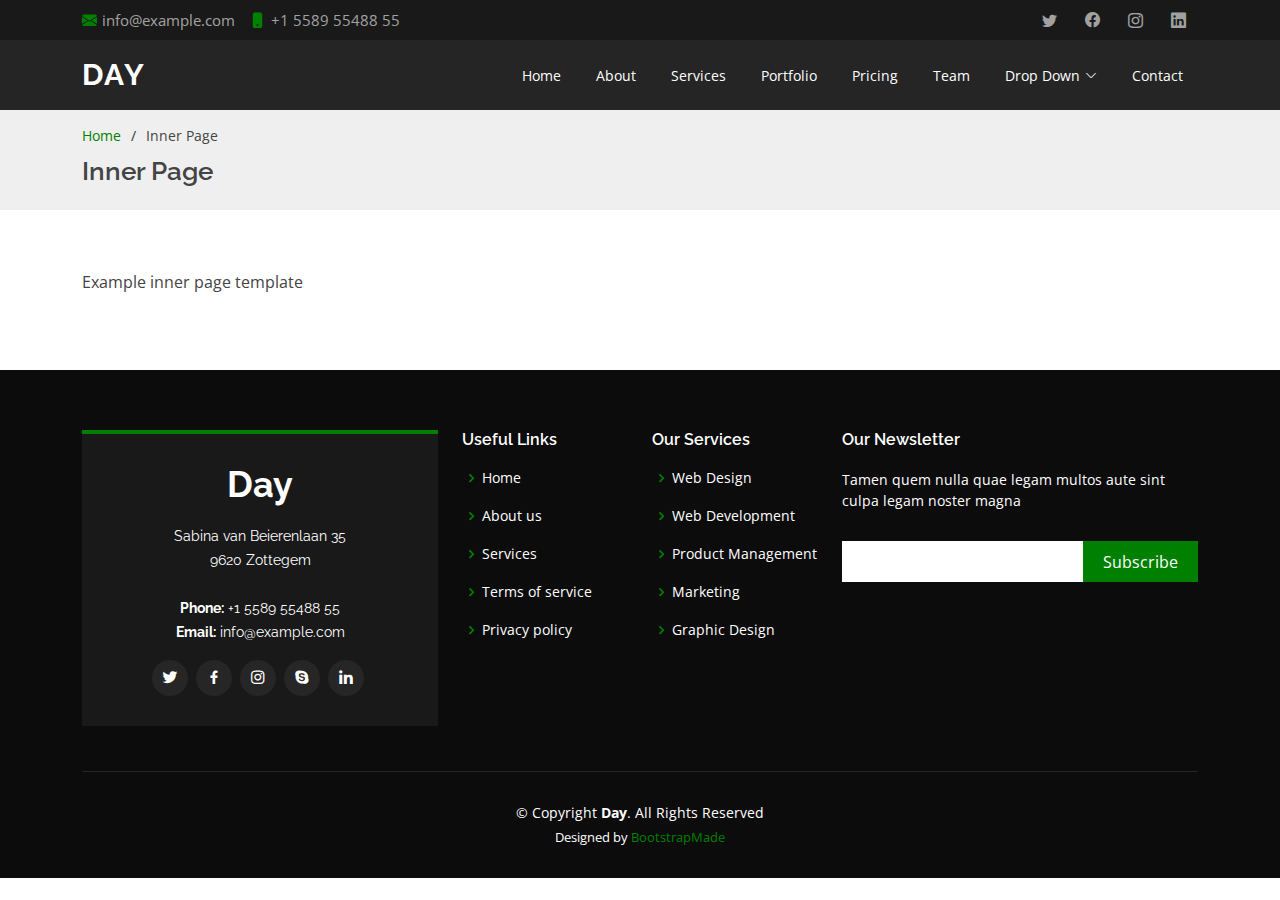
==== commit 07633e86: "update" ====
--- a/inner-page.html
+++ b/inner-page.html
@@ -129,8 +129,8 @@
             <div class="footer-info">
               <h3>Day</h3>
               <p>
-                A108 Adam Street <br>
-                NY 535022, USA<br><br>
+                Sabina van Beierenlaan 35<br>
+                 9620 Zottegem<br><br>
                 <strong>Phone:</strong> +1 5589 55488 55<br>
                 <strong>Email:</strong> info@example.com<br>
               </p>
--- a/assets/css/style.css
+++ b/assets/css/style.css
@@ -14,12 +14,12 @@
 }
 
 a {
-  color: #cc1616;
+  color: #008000;
   text-decoration: none;
 }
 
 a:hover {
-  color: #e82d2d;
+  color: #008000;
   text-decoration: none;
 }
 
@@ -37,7 +37,7 @@
   right: 15px;
   bottom: 15px;
   z-index: 996;
-  background: #cc1616;
+  background: #008000;
   width: 40px;
   height: 40px;
   transition: all 0.4s;
@@ -48,7 +48,7 @@
   line-height: 0;
 }
 .back-to-top:hover {
-  background: #e72323;
+  background: #008000;
   color: #fff;
 }
 .back-to-top.active {
@@ -75,7 +75,7 @@
   position: fixed;
   top: calc(50% - 30px);
   left: calc(50% - 30px);
-  border: 6px solid #cc1616;
+  border: 6px solid #008000;
   border-top-color: #efefef;
   border-radius: 50%;
   width: 60px;
@@ -128,7 +128,7 @@
   color: #fff;
 }
 #topbar .contact-info i {
-  color: #cc1616;
+  color: #008000;
   line-height: 0;
   margin-right: 5px;
 }
@@ -216,7 +216,7 @@
   margin-left: 5px;
 }
 .navbar a:hover, .navbar .active, .navbar .active:focus, .navbar li:hover > a {
-  background: #cc1616;
+  background: #008000;
 }
 .navbar .dropdown ul {
   display: block;
@@ -282,7 +282,7 @@
   transition: 0.5s;
 }
 .mobile-nav-toggle.bi-x {
-  color: #cc1616;
+  color: #008000;
 }
 
 @media (max-width: 991px) {
@@ -328,7 +328,7 @@
   color: #191919;
 }
 .navbar-mobile a:hover, .navbar-mobile .active, .navbar-mobile li:hover > a {
-  color: #cc1616;
+  color: #008000;
   background: none;
 }
 .navbar-mobile .getstarted, .navbar-mobile .getstarted:focus {
@@ -355,7 +355,7 @@
   font-size: 12px;
 }
 .navbar-mobile .dropdown ul a:hover, .navbar-mobile .dropdown ul .active:hover, .navbar-mobile .dropdown ul li:hover > a {
-  color: #cc1616;
+  color: #008000;
 }
 .navbar-mobile .dropdown > .dropdown-active {
   display: block;
@@ -367,7 +367,7 @@
 #hero {
   width: 100%;
   height: calc(100vh - 110px);
-  background: url("../img/hero-bg.jpg") top center;
+  background: url("../img/jewel2.jpg") top center;
   background-size: cover;
   position: relative;
 }
@@ -406,8 +406,8 @@
   color: #fff;
 }
 #hero .btn-get-started:hover {
-  background: #cc1616;
-  border-color: #cc1616;
+  background: #008000;
+  border-color: #008000;
 }
 @media (min-width: 1024px) {
   #hero {
@@ -499,7 +499,7 @@
 .about .content ul i {
   font-size: 20px;
   padding-right: 4px;
-  color: #cc1616;
+  color: #008000;
 }
 .about .content p:last-child {
   margin-bottom: 0;
@@ -520,7 +520,7 @@
   display: block;
   font-size: 28px;
   font-weight: 700;
-  color: #ed5b5b;
+  color: #008000;
 }
 .why-us .box h4 {
   font-size: 24px;
@@ -536,7 +536,7 @@
   padding: 0;
 }
 .why-us .box:hover {
-  background: #cc1616;
+  background: #008000;
   padding: 30px 30px 70px 30px;
   box-shadow: 10px 15px 30px rgba(0, 0, 0, 0.18);
 }
@@ -547,27 +547,6 @@
 /*--------------------------------------------------------------
 # Clients
 --------------------------------------------------------------*/
-.clients {
-  background: #f2f2f2;
-  padding: 15px 0;
-  text-align: center;
-}
-.clients img {
-  width: 50%;
-  filter: grayscale(100);
-  transition: all 0.4s ease-in-out;
-  display: inline-block;
-  padding: 15px 0;
-}
-.clients img:hover {
-  filter: none;
-  transform: scale(1.2);
-}
-@media (max-width: 768px) {
-  .clients img {
-    width: 40%;
-  }
-}
 
 /*--------------------------------------------------------------
 # Services
@@ -582,7 +561,7 @@
   margin: 0 auto;
   width: 64px;
   height: 64px;
-  background: #cc1616;
+  background: #008000;
   transition: all 0.3s ease-out 0s;
   display: flex;
   align-items: center;
@@ -619,18 +598,18 @@
   margin-bottom: 0;
 }
 .services .icon-box:hover {
-  background: #cc1616;
-  border-color: #cc1616;
+  background: #008000;
+  border-color: #008000;
   padding: 70px 20px 90px 20px;
 }
 .services .icon-box:hover .icon {
   background: #fff;
 }
 .services .icon-box:hover .icon i {
-  color: #cc1616;
+  color: #008000;
 }
 .services .icon-box:hover .icon::before {
-  background: #e82d2d;
+  background: #008000;
 }
 .services .icon-box:hover h4 a, .services .icon-box:hover p {
   color: #fff;
@@ -640,7 +619,7 @@
 # Cta
 --------------------------------------------------------------*/
 .cta {
-  background: linear-gradient(rgba(2, 2, 2, 0.5), rgba(0, 0, 0, 0.5)), url("../img/cta-bg.jpg") fixed center center;
+  background: linear-gradient(rgba(2, 2, 2, 0.5), rgba(0, 0, 0, 0.5)), url("../img/tropica.jpg") fixed center center;
   background-size: cover;
   padding: 120px 0;
 }
@@ -666,8 +645,8 @@
   color: #fff;
 }
 .cta .cta-btn:hover {
-  background: #cc1616;
-  border: 2px solid #cc1616;
+  background: #008000;
+  border: 2px solid #008000;
 }
 
 /*--------------------------------------------------------------
@@ -694,7 +673,7 @@
   font-family: "Poppins", sans-serif;
 }
 .portfolio #portfolio-flters li:hover, .portfolio #portfolio-flters li.filter-active {
-  color: #e82d2d;
+  color: #008000;
 }
 .portfolio #portfolio-flters li:last-child {
   margin-right: 0;
@@ -732,7 +711,7 @@
   color: #333333;
 }
 .portfolio .portfolio-item .portfolio-info .preview-link:hover, .portfolio .portfolio-item .portfolio-info .details-link:hover {
-  color: #cc1616;
+  color: #008000;
 }
 .portfolio .portfolio-item .portfolio-info .details-link {
   right: 10px;
@@ -754,7 +733,7 @@
   transition: 0.3s;
 }
 .portfolio .portfolio-item .portfolio-links a:hover {
-  color: #e82d2d;
+  color: #008000;
 }
 .portfolio .portfolio-item:hover .portfolio-info {
   opacity: 1;
@@ -779,10 +758,10 @@
   height: 12px;
   background-color: #fff;
   opacity: 1;
-  border: 1px solid #cc1616;
+  border: 1px solid #008000;
 }
 .portfolio-details .portfolio-details-slider .swiper-pagination .swiper-pagination-bullet-active {
-  background-color: #cc1616;
+  background-color: #008000;
 }
 .portfolio-details .portfolio-info {
   padding: 30px;
@@ -836,7 +815,7 @@
 }
 .pricing .box h4 {
   font-size: 42px;
-  color: #cc1616;
+  color: #008000;
   font-weight: 500;
   font-family: "Open Sans", sans-serif;
   margin-bottom: 20px;
@@ -863,7 +842,7 @@
   padding-bottom: 16px;
 }
 .pricing .box ul i {
-  color: #cc1616;
+  color: #008000;
   font-size: 18px;
   padding-right: 4px;
 }
@@ -876,7 +855,7 @@
   text-align: center;
 }
 .pricing .box .btn-buy {
-  background: #cc1616;
+  background: #008000;
   display: inline-block;
   padding: 10px 40px;
   color: #fff;
@@ -888,10 +867,10 @@
   transition: 0.3s;
 }
 .pricing .box .btn-buy:hover {
-  background: #e82d2d;
+  background: #008000;
 }
 .pricing .featured {
-  background: #cc1616;
+  background: #008000;
   box-shadow: none;
   color: #fff;
 }
@@ -910,7 +889,7 @@
 }
 .pricing .featured .btn-buy:hover {
   background: #fff;
-  color: #cc1616;
+  color: #008000;
 }
 
 /*--------------------------------------------------------------
@@ -922,11 +901,16 @@
   box-shadow: 0px 0px 12px 0px rgba(0, 0, 0, 0.1);
   padding: 30px 20px;
   background: #fff;
+ 
+
 }
 .team .member img {
   max-width: 60%;
   border-radius: 50%;
   margin: 0 0 30px 0;
+  left: 50%;
+  
+  
 }
 .team .member h4 {
   font-weight: 700;
@@ -952,7 +936,7 @@
   transition: 0.3s;
 }
 .team .member .social a:hover {
-  color: #cc1616;
+  color: #008000;
 }
 .team .member .social i {
   font-size: 18px;
@@ -970,7 +954,7 @@
 }
 .contact .info-box i {
   font-size: 32px;
-  color: #cc1616;
+  color: #008000;
   border-radius: 50%;
   padding: 8px;
   border: 2px dotted #f5a0a0;
@@ -994,7 +978,7 @@
 .contact .php-email-form .error-message {
   display: none;
   color: #fff;
-  background: #ed3c0d;
+  background: #008000;
   text-align: left;
   padding: 15px;
   font-weight: 600;
@@ -1034,7 +1018,7 @@
   font-size: 14px;
 }
 .contact .php-email-form input::focus, .contact .php-email-form textarea::focus {
-  background-color: #cc1616;
+  background-color: #008000;
 }
 .contact .php-email-form input {
   padding: 10px 15px;
@@ -1043,14 +1027,14 @@
   padding: 12px 15px;
 }
 .contact .php-email-form button[type=submit] {
-  background: #cc1616;
+  background: #008000;
   border: 0;
   padding: 10px 24px;
   color: #fff;
   transition: 0.4s;
 }
 .contact .php-email-form button[type=submit]:hover {
-  background: #e82d2d;
+  background: #008000;
 }
 @-webkit-keyframes animate-loading {
   0% {
@@ -1114,7 +1098,7 @@
   margin-bottom: 15px;
   background: #191919;
   color: #fff;
-  border-top: 4px solid #cc1616;
+  border-top: 4px solid #008000;
   text-align: center;
   padding: 30px 20px;
 }
@@ -1146,7 +1130,7 @@
   transition: 0.3s;
 }
 #footer .footer-top .social-links a:hover {
-  background: #cc1616;
+  background: #008000;
   color: #fff;
   text-decoration: none;
 }
@@ -1167,7 +1151,7 @@
 }
 #footer .footer-top .footer-links ul i {
   padding-right: 2px;
-  color: #ed5b5b;
+  color: #008000;
   font-size: 18px;
   line-height: 1;
 }
@@ -1186,7 +1170,7 @@
   line-height: 1;
 }
 #footer .footer-top .footer-links ul a:hover {
-  color: #eb4444;
+  color: #008000;
 }
 #footer .footer-top .footer-newsletter form {
   margin-top: 30px;
@@ -1209,13 +1193,13 @@
   background: none;
   font-size: 16px;
   padding: 0 20px;
-  background: #cc1616;
+  background: #008000;
   color: #fff;
   transition: 0.3s;
   border-radius: 4;
 }
 #footer .footer-top .footer-newsletter form input[type=submit]:hover {
-  background: #e82d2d;
+  background: #008000;
 }
 #footer .copyright {
   border-top: 1px solid #262626;
@@ -1229,7 +1213,7 @@
   color: #fff;
 }
 #footer .credits a {
-  color: #e82d2d;
+  color: #008000;
 }
 @media (max-width: 575px) {
   #footer .footer-top .footer-info {
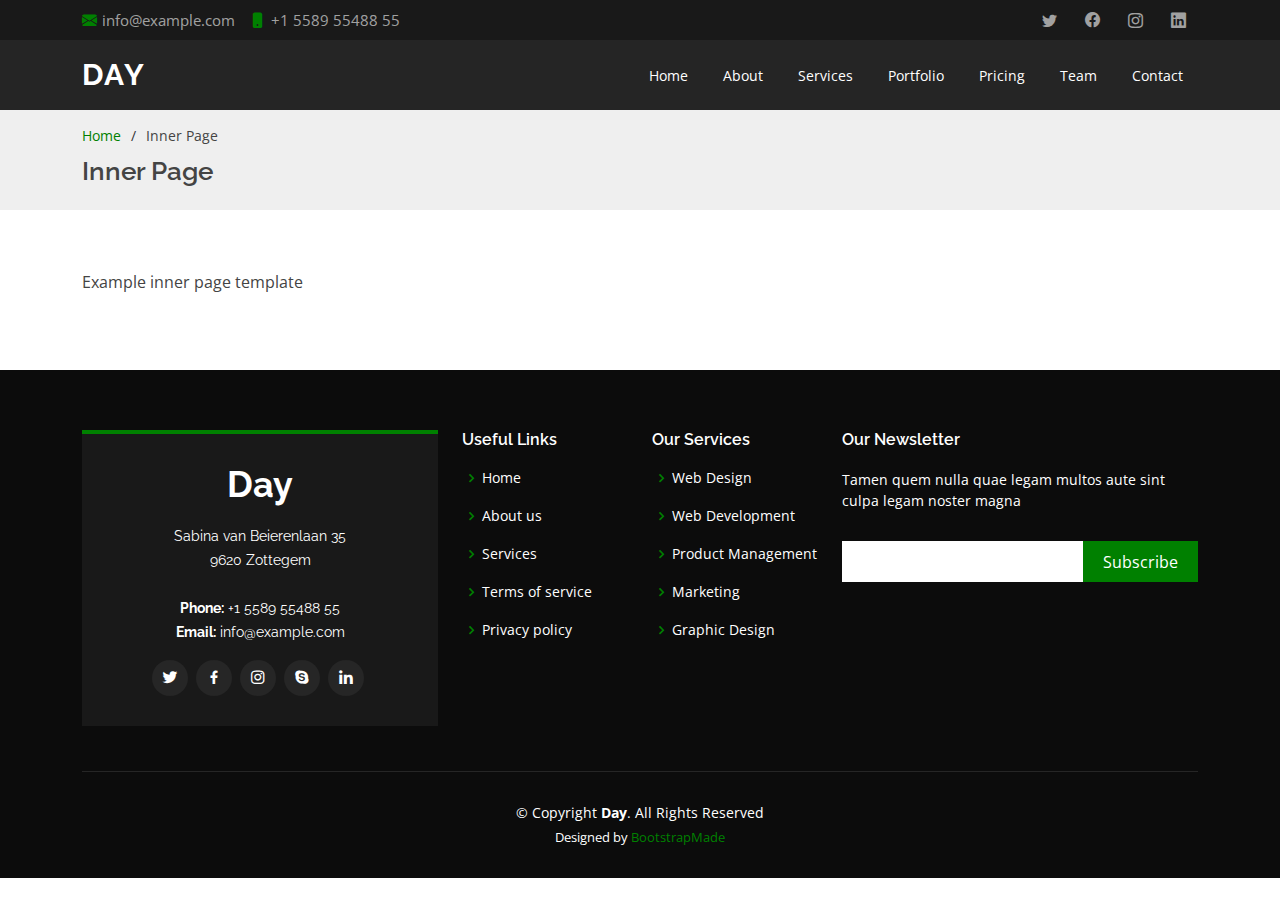
==== commit 8a44488f: "update 3.0" ====
--- a/inner-page.html
+++ b/inner-page.html
@@ -69,10 +69,10 @@
           <li><a class="nav-link scrollto " href="#portfolio">Portfolio</a></li>
           <li><a class="nav-link scrollto" href="#pricing">Pricing</a></li>
           <li><a class="nav-link scrollto" href="#team">Team</a></li>
-          <li class="dropdown"><a href="#"><span>Drop Down</span> <i class="bi bi-chevron-down"></i></a>
+          <!-- <li class="dropdown"><a href="#"><span>Drop Down</span> <i class="bi bi-chevron-down"></i></a>
             <ul>
               <li><a href="#">Drop Down 1</a></li>
-              <li class="dropdown"><a href="#"><span>Deep Drop Down</span> <i class="bi bi-chevron-right"></i></a>
+             <li class="dropdown"><a href="#"><span>Deep Drop Down</span> <i class="bi bi-chevron-right"></i></a>
                 <ul>
                   <li><a href="#">Deep Drop Down 1</a></li>
                   <li><a href="#">Deep Drop Down 2</a></li>
@@ -84,7 +84,7 @@
               <li><a href="#">Drop Down 2</a></li>
               <li><a href="#">Drop Down 3</a></li>
               <li><a href="#">Drop Down 4</a></li>
-            </ul>
+            </ul>-->
           </li>
           <li><a class="nav-link scrollto" href="#contact">Contact</a></li>
         </ul>
